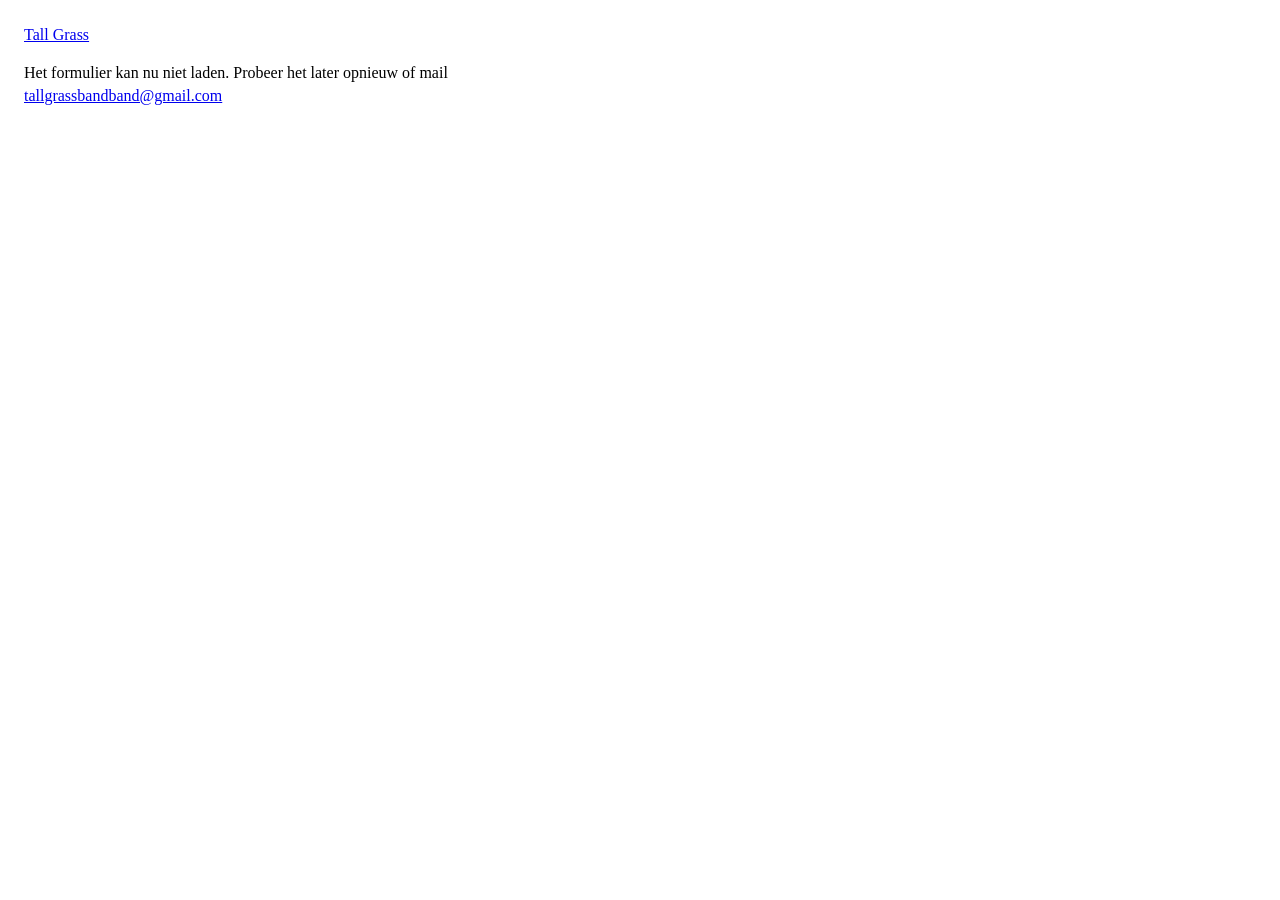
==== merch/index.html @ 6a3b4c5e "Integrate merchandise interest form and protected editor" ====
<!DOCTYPE html>
<html lang="nl">
<head><meta charset="utf-8"><meta name="viewport" content="width=device-width,initial-scale=1"><meta name="description" content="Laat vrijblijvend je interesse achter in de Tall Grass EP op vinyl en een shirt, of meld je aan voor mails over optredens."><title>EP & shirt - Tall Grass</title><link rel="stylesheet" href="form.css"></head>
<body><main><a href="../">Tall Grass</a><div id="form" aria-live="polite"><p>Formulier laden…</p></div><noscript><p>Schakel JavaScript in om je aan te melden, of mail <a href="mailto:tallgrassbandband@gmail.com">tallgrassbandband@gmail.com</a>.</p></noscript></main><script type="module" src="form.js"></script></body>
</html>
---- merch/form.css ----
body{margin:24px;background:white;color:black;font-family:"Times New Roman",Times,serif;font-size:16px;line-height:1.4}main{max-width:540px}h1{font-size:30px;margin:24px 0 16px}a{color:#00e;text-decoration:underline}fieldset{margin:20px 0;padding:12px;border:1px solid #999}legend{padding:0 4px}label{display:block;margin:12px 0}label:not(.check)>input,label:not(.check)>select{display:block;margin-top:4px;box-sizing:border-box;max-width:100%;font-size:16px;padding:4px}input[type=text],input[type=email]{width:100%}input[type=number]{width:70px}.check{display:flex;align-items:baseline;gap:6px}.check input{margin:0;flex-shrink:0}button{font-size:16px;padding:4px 12px}small,.fineprint{font-size:13px}.trap{position:absolute;left:-10000px;width:1px;height:1px;overflow:hidden}input:focus-visible,select:focus-visible,button:focus-visible{outline:2px solid black;outline-offset:2px}[role=status]{white-space:pre-line}button:disabled{cursor:default}p{white-space:pre-line}@media(max-width:480px){body{margin:20px}select{width:100%}}
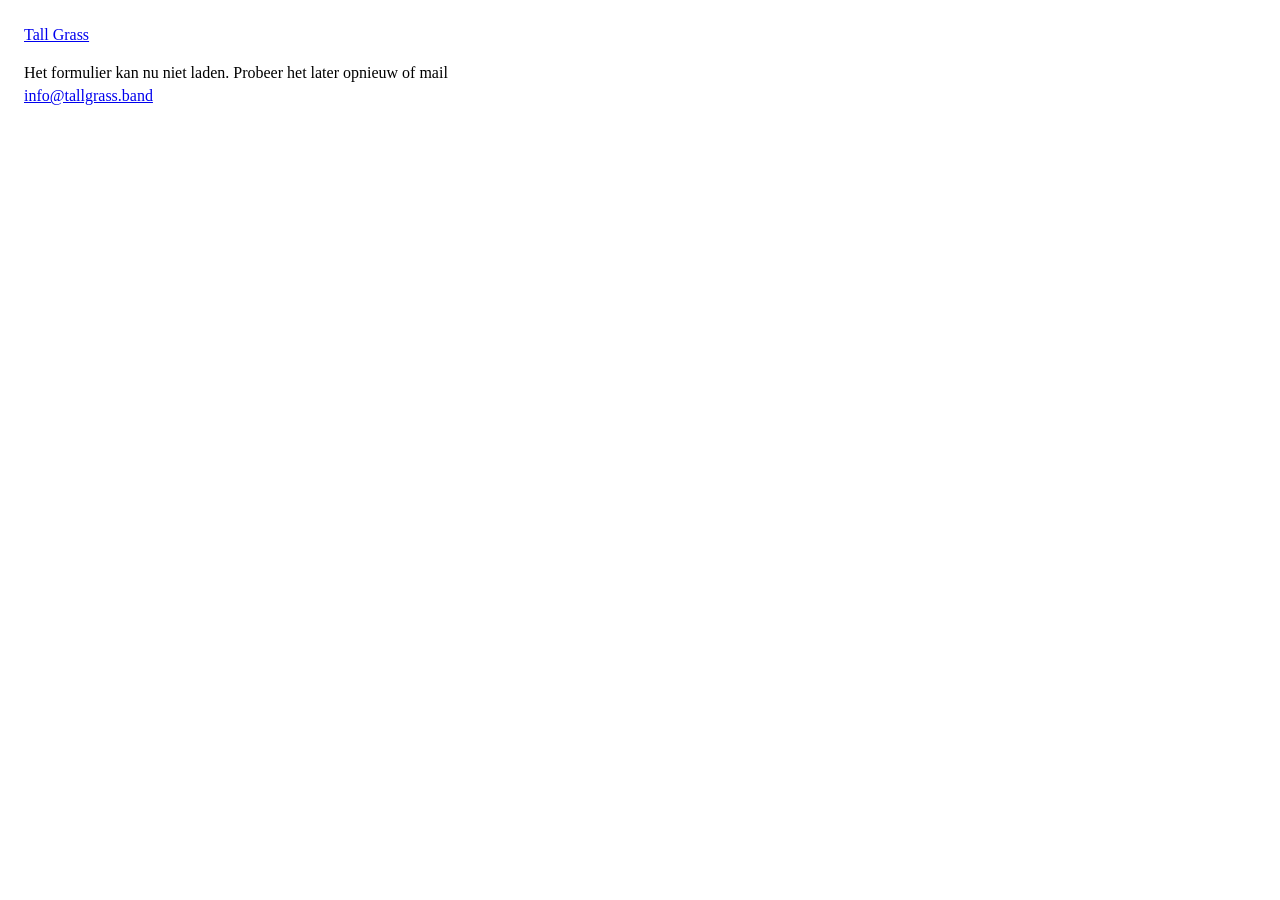
==== commit 699e4acb: "Preserve current release show details and contact address" ====
--- a/merch/index.html
+++ b/merch/index.html
@@ -1,5 +1,5 @@
 <!DOCTYPE html>
 <html lang="nl">
 <head><meta charset="utf-8"><meta name="viewport" content="width=device-width,initial-scale=1"><meta name="description" content="Laat vrijblijvend je interesse achter in de Tall Grass EP op vinyl en een shirt, of meld je aan voor mails over optredens."><title>EP & shirt - Tall Grass</title><link rel="stylesheet" href="form.css"></head>
-<body><main><a href="../">Tall Grass</a><div id="form" aria-live="polite"><p>Formulier laden…</p></div><noscript><p>Schakel JavaScript in om je aan te melden, of mail <a href="mailto:tallgrassbandband@gmail.com">tallgrassbandband@gmail.com</a>.</p></noscript></main><script type="module" src="form.js"></script></body>
+<body><main><a href="../">Tall Grass</a><div id="form" aria-live="polite"><p>Formulier laden…</p></div><noscript><p>Schakel JavaScript in om je aan te melden, of mail <a href="mailto:info@tallgrass.band">info@tallgrass.band</a>.</p></noscript></main><script type="module" src="form.js"></script></body>
 </html>
